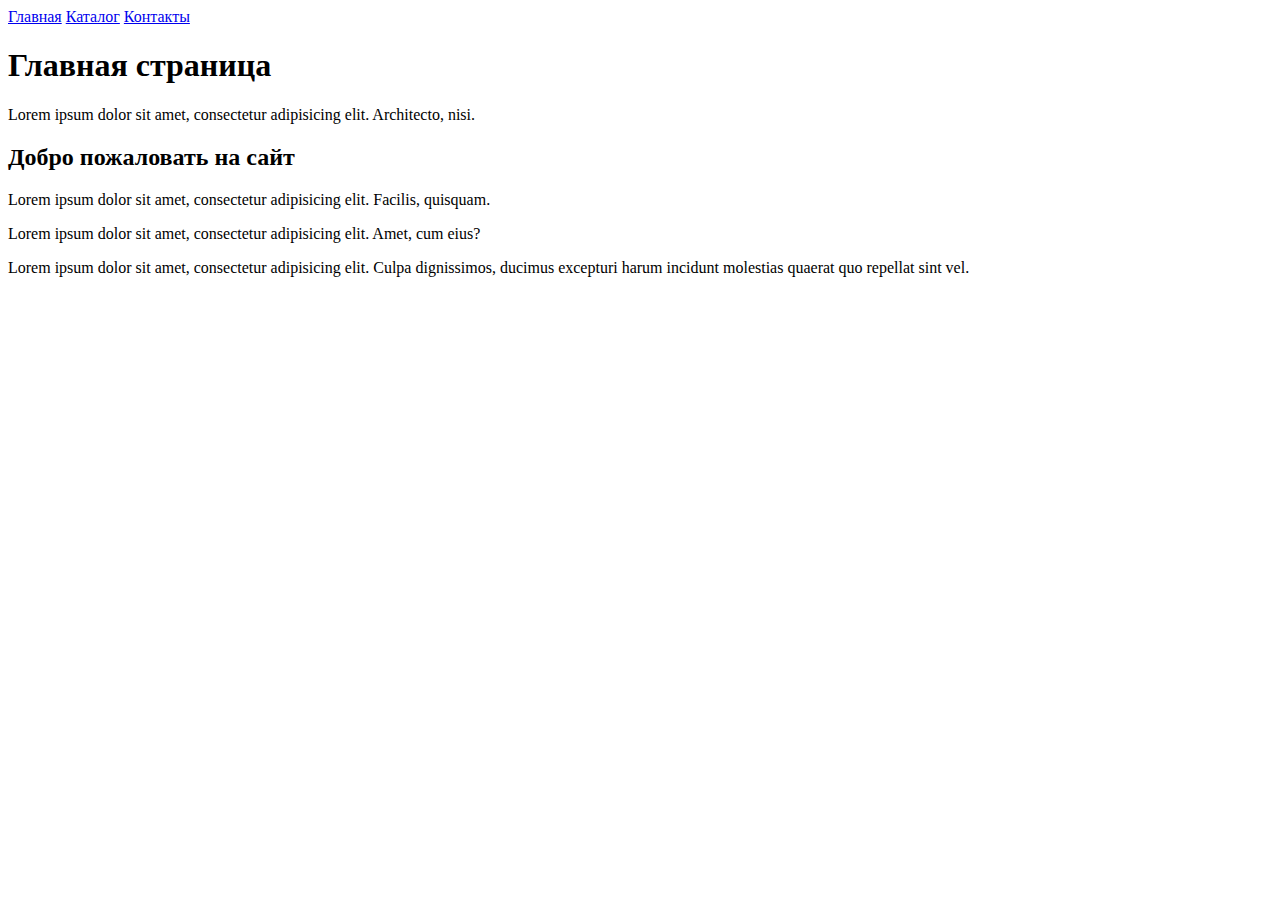
==== HTTML/index.html @ e1b5fbb6 "Httml zadanie 1" ====
<!DOCTYPE html>
<html lang="en">
<head>
    <meta charset="UTF-8"/>
    <meta name="viewport" content="width=device-width, initial-scale=1.0"/>
    <title>Главная</title>
</head>
<body>
    <a href="./index.html">Главная</a>
    <a href="./catalog/catalog.html">Каталог</a>
    <a href="./info/info.html">Контакты</a>
    <h1>Главная страница</h1>
    <p>Lorem ipsum dolor sit amet, consectetur adipisicing elit. Architecto, nisi.</p>
    <h2>Добро пожаловать на сайт</h2>
    <p>Lorem ipsum dolor sit amet, consectetur adipisicing elit. Facilis, quisquam.</p>
    <p>Lorem ipsum dolor sit amet, consectetur adipisicing elit. Amet, cum eius?</p>
    <p>Lorem ipsum dolor sit amet, consectetur adipisicing elit. Culpa dignissimos, ducimus excepturi harum incidunt
        molestias quaerat quo repellat sint vel. </p>





</body>
</html>
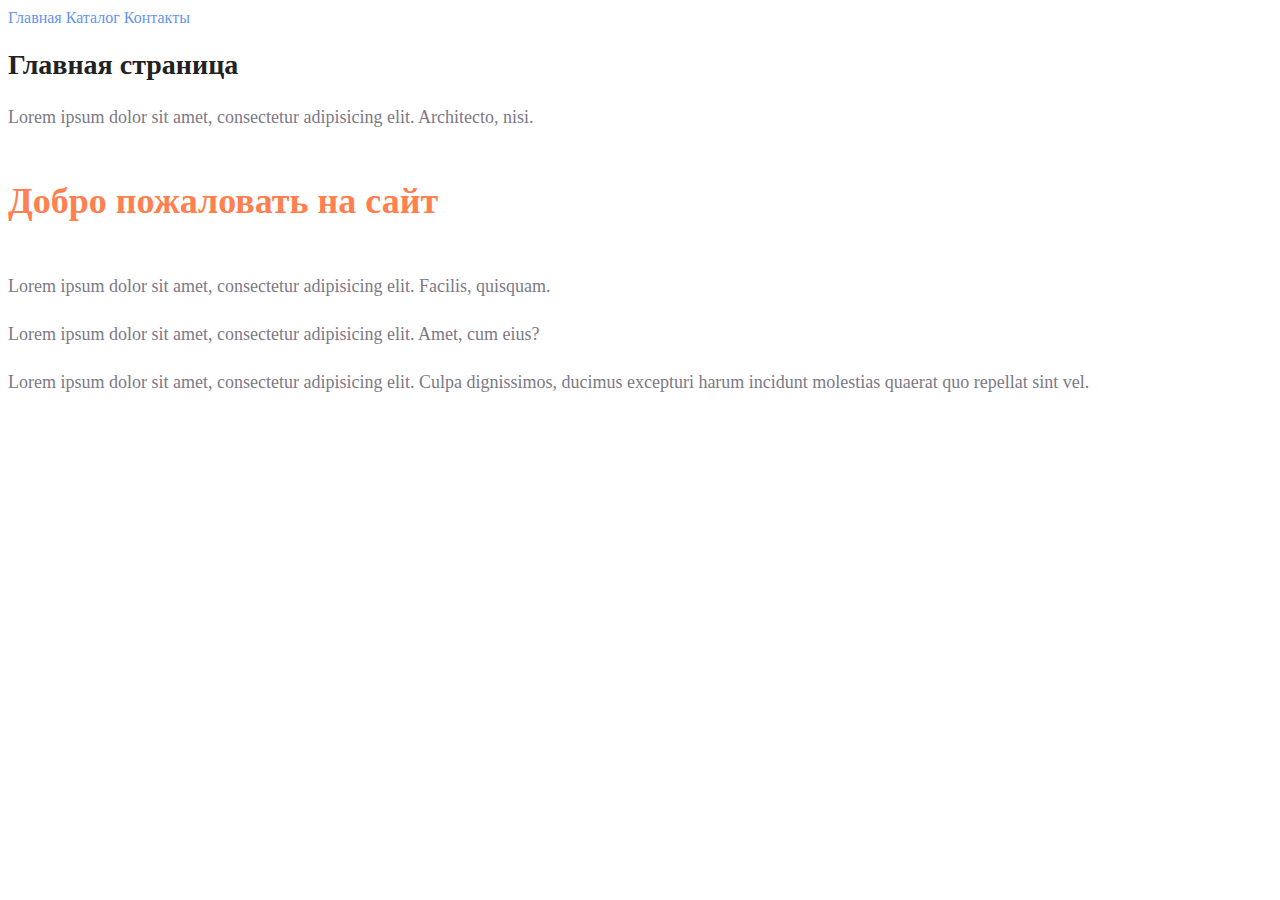
==== commit 7a07fcc4: "Html task 2" ====
--- a/HTTML/index.html
+++ b/HTTML/index.html
@@ -3,18 +3,20 @@
 <head>
     <meta charset="UTF-8"/>
     <meta name="viewport" content="width=device-width, initial-scale=1.0"/>
+    <link rel="stylesheet" href="./style.css">
     <title>Главная</title>
+    
 </head>
 <body>
-    <a href="./index.html">Главная</a>
-    <a href="./catalog/catalog.html">Каталог</a>
-    <a href="./info/info.html">Контакты</a>
-    <h1>Главная страница</h1>
-    <p>Lorem ipsum dolor sit amet, consectetur adipisicing elit. Architecto, nisi.</p>
-    <h2>Добро пожаловать на сайт</h2>
-    <p>Lorem ipsum dolor sit amet, consectetur adipisicing elit. Facilis, quisquam.</p>
-    <p>Lorem ipsum dolor sit amet, consectetur adipisicing elit. Amet, cum eius?</p>
-    <p>Lorem ipsum dolor sit amet, consectetur adipisicing elit. Culpa dignissimos, ducimus excepturi harum incidunt
+    <a class="link" href="#">Главная</a>
+    <a class="link" href="./catalog/catalog.html">Каталог</a>
+    <a class="link" href="./info/info.html">Контакты</a>
+    <h1 class="main-title">Главная страница</h1>
+    <p class="main-paragraph-text">Lorem ipsum dolor sit amet, consectetur adipisicing elit. Architecto, nisi.</p>
+    <h2 class="subtitle">Добро пожаловать на сайт</h2>
+    <p class="main-paragraph-text">Lorem ipsum dolor sit amet, consectetur adipisicing elit. Facilis, quisquam.</p>
+    <p class="main-paragraph-text">Lorem ipsum dolor sit amet, consectetur adipisicing elit. Amet, cum eius?</p>
+    <p class="main-paragraph-text">Lorem ipsum dolor sit amet, consectetur adipisicing elit. Culpa dignissimos, ducimus excepturi harum incidunt
         molestias quaerat quo repellat sint vel. </p>
 
 
--- a/HTTML/style.css
+++ b/HTTML/style.css
@@ -0,0 +1,28 @@
+a {
+    text-decoration: none;
+}
+.link {
+    color: cornflowerblue;
+    font-size: 16px;
+    line-height: 20px;
+}
+.main-title {
+    color: #222222;
+    font-size: 28px;
+    line-height: 36px;
+    font-weight: bold;
+}
+.main-paragraph-text {
+    font-style: normal;
+    font-weight: 300;
+    font-size: 18px;
+    line-height: 30px;
+    color: #7D7987
+}
+.subtitle {
+    color: coral;
+    font-style: normal;
+    font-weight: 700;
+    font-size: 36px;
+    line-height: 80px;
+}